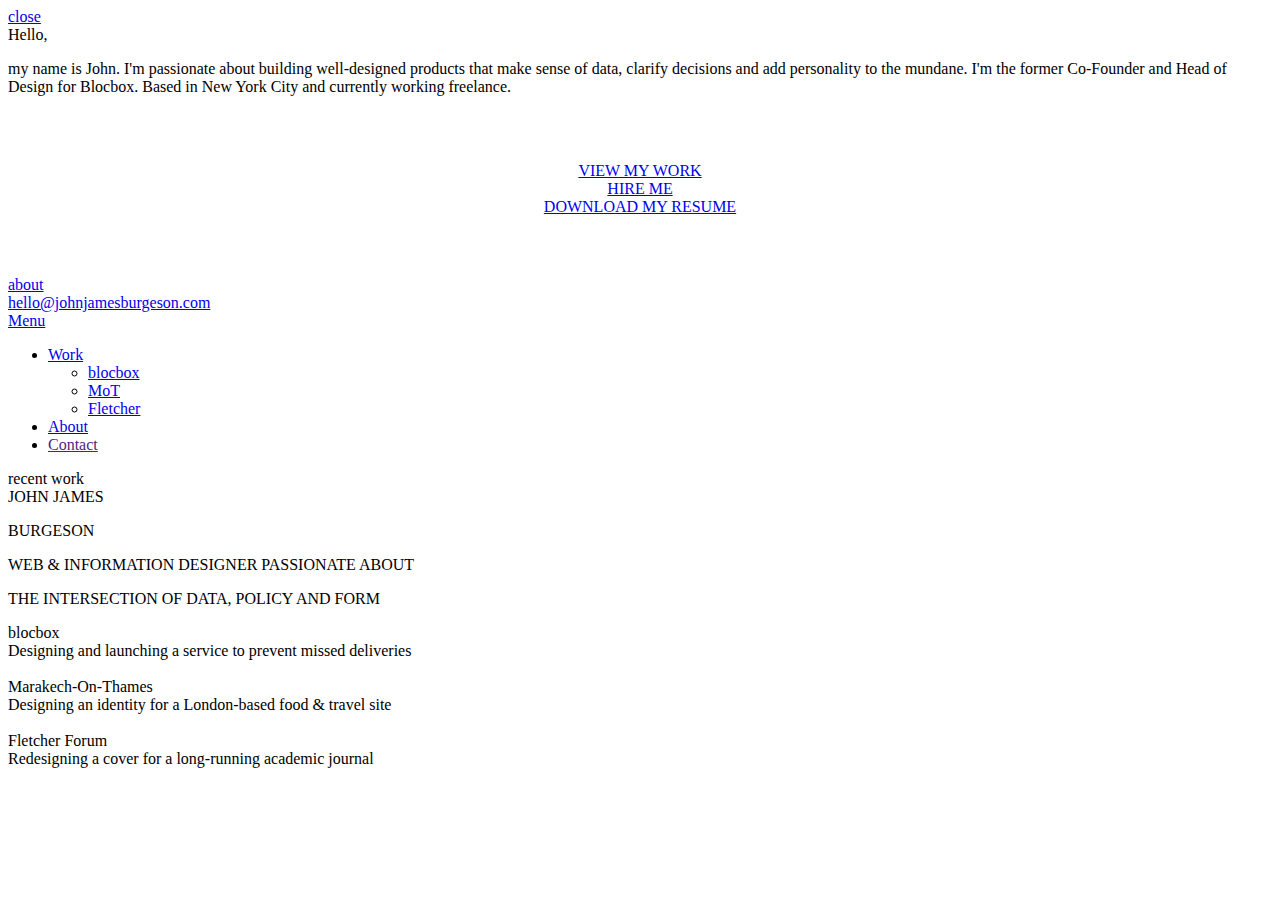
==== index.html @ c565b7f5 "Menu fix" ====
<!doctype html>
<html class="no-js" lang="en">

<head>
    <meta charset="utf-8">
    <meta http-equiv="X-UA-Compatible" content="IE=edge,chrome=1">
    <meta name="viewport" content="width=device-width, initial-scale=1.0">
    <meta name="HandheldFriendly" content="True">
    <meta name="MobileOptimized" content="320">

    <title>John James Burgeson</title>

    <link rel="stylesheet" type="text/css" media="screen" href="jb/css/concise.min.css" />
    <!-- JB css -->
    <link rel=stylesheet type="text/css" href="jb/css/jjb.css" />
    <!-- Full Page css -->
    <link rel="stylesheet" type="text/css" href="jb/css/jquery.fullPage.css" />
    <!-- Flickity css -->
    <link rel="stylesheet" type="text/css" href="jb/css/flickity.css" media="screen" />

    <!-- JJB JS -->
    <script type="text/javascript" src="jb/js/jjb.js"></script>
    <!-- JQUERY JS -->
    <script type="text/javascript" src="jb/js/jquery.min.js"></script>
    <!-- PARALLAX JS -->
    <script type="text/javascript" src="jb/js/parallax.min.js"></script>
    <!-- JQUERY JS -->
    <script src="http://ajax.googleapis.com/ajax/libs/jqueryui/1.9.1/jquery-ui.min.js"></script>
    <script src="http://ajax.googleapis.com/ajax/libs/jquery/1.11.1/jquery.min.js"></script>
    <!-- Fullpage JS -->
    <script type="text/javascript" src="jb/js/jquery.fullPage.min.js"></script>
    <script src="jb/vendors/jquery.easing.1.3.js"></script>
    <!-- Flickity JS -->
    <script type="text/javascript" src="jb/js/flickity.pkgd.min.js"></script>

    <!-- Font Awesome -->
    <!-- <link rel="stylesheet" href="path/to/font-awesome/css/font-awesome.min.css"> -->
    <link rel="stylesheet" type="text/css" href="css/font-awesome.min.css" />

    <link rel="shortcut icon" href="jb/images/favicon.ico" type="image/x-icon" />
    <link rel="apple-touch-icon" href="jb/images/apple-touch-icon.png" />

    <!--add typkit font -->
    <script src="https://use.typekit.net/olu7nwz.js"></script>
    <script>
        try {
            Typekit.load({
                async: true
            });
        } catch (e) {}
    </script>

    <!-- <style>
        @font-face {
            font-family: brandon-grotesque;
            src: url(jb/fonts/'Brandon_thin.otf');
            font-weight: 100;
        }
        
        @font-face {
            font-family: brandon-grotesque;
            src: url(jb/fonts/'Brandon_light.otf');
            font-weight: 300;
        }
        
        @font-face {
            font-family: brandon-grotesque;
            src: url(jb/fonts/'Brandon_reg.otf');
            font-weight: 400;
        }
        
        @font-face {
            font-family: brandon-grotesque;
            src: url(jb/fonts/'Brandon_med.otf');
            font-weight: 500;
        }
        
        @font-face {
            font-family: brandon-grotesque;
            src: url(jb/fonts/'Brandon_bld.otf');
            font-weight: 700;
        }
        
        @font-face {
            font-family: brandon-grotesque;
            src: url(jbfonts/'Brandon_blk.otf');
            font-weight: 900;
        }
        
        @font-face {
            font-family: arnopro;
            src: url(fonts/'ArnoPro-SmbdDisplay.otf');
        }
    </style> -->

    <!-- Meta Tags - Describe the Site -->
    <meta name="Description" CONTENT="John James Burgeson, JJB, John James, Burgeson, Burgeson design, graphic design, web design">
</head>

<body id="top" class="en site">
    <!-- ABOUT MODAL -->
    <div id="modal-about" class="modal-about">
        <div class="nav-left-modal">
            <div class="nav-transform">
                <div class="nav-left-wrapper">
                    <a href="#close" class="close">close</a>
                </div>
            </div>
        </div>
        <!-- <div class="nav-right-modal"> -->
            <!-- <div class="nav-transform-right">
                <div class="nav-right-wrapper">
                    <p class="nav-email"> hello@johnjamesburgeson.com </p>
                </div>
            </div> 
        </div> -->
        <div class="modal-container">
            <div class="modal-header hello">
                Hello,
            </div>
            <div class="modal-body">
                <div row>
                    <div column="6 +3">
                        <p class="subhead">my name is John.  I'm passionate about building well-designed products that make sense of data, clarify decisions and add personality to the mundane. I'm the former Co-Founder and Head of Design for Blocbox. Based in New York City and currently working freelance.</p>
                    </div>
                </div>
                <div row style="padding-top: 50px">
                    <div column="8 +2" style="padding: 0px 100px;">
                        <div column="4" style="text-align: center;">
                            <a class="subabout" style="padding-top: 10px" href="#section1" data-dismiss="modal">VIEW MY WORK</a>
                        </div>
                        <div column="4" style="text-align: center;">
                            <a class="subabout" style="padding-top: 10px" href="mailto:hello@johnjamesburgeson.com?bcc=jburgeson@gmail.com" target="_blank">HIRE ME</a>
                        </div>
                        <div column="4" style="text-align: center;">
                            <a class="subabout" style="padding-top: 10px" href="jb/docs/Burgeson%20Resume.pdf" target="_blank">DOWNLOAD MY RESUME</a>
                        </div>
                    </div>
                </div>
                <div column="8 +2" style="padding-top: 60px;">
                    <div column="3">
                        <a href="https://www.linkedin.com/in/jburgeson">
                            <div class="svg-icon linkedin"></div>
                        </a>
                    </div>
                    <div column="3">
                        <a>
                            <div class="behance svg-icon"></div>
                        </a>
                    </div>
                    <div column="3">
                        <a href="https://www.facebook.com/JJBurgeson">
                            <div class="facebook"></div>
                        </a>
                    </div>
                    <div column="3">
                        <a href="https://twitter.com/JBurgeson">
                            <div class="twitter"></div>
                        </a>
                    </div>
                </div>
            </div>
        </div>
    </div>

    <!-- L/R NAV -->
    <div class="nav-left">
        <div class="nav-transform">
            <div class="nav-left-wrapper fade-in delay">
                <a class="nav-about" href="#modal-about"> about </a>
            </div>
        </div>
    </div>
    <div class="nav-right">
        <div class="nav-transform-right">
            <div class="nav-right-wrapper fade-in delay">
                <a class="nav-email" href="mailto:hello@johnjamesburgeson.com?bcc=jburgeson@gmail.com"> hello@johnjamesburgeson.com </a>
            </div>
        </div>
    </div>

    <!-- NAV MENU -->
    <a id="nav-button" class="nav-button fade-in delay" href="#">Menu
        <span class="nav-icon"></span>
    </a>
    <div id="menu" class="nav">
        <div class="nav-wrapper">
            <nav>
                <ul>
                    <li class="nav-text">
                        <a id="nav-button" href="/#section1">Work</a>
                        <ul class="sub-nav">
                            <li class="sub-nav-text">
                                <a id="nav-button" href="/#section1">blocbox</a>
                            </li>
                            <li class="sub-nav-text">
                                <a href="/#section2" target="_self">MoT</a>
                            </li>
                            <li class="sub-nav-text">
                                <a href="/#section3">Fletcher</a>
                            </li>
                            <!-- <li class="sub-nav-text">
                                <a href="#section4">Consulting</a>
                            </li> -->
                        </ul>
                    </li>
                    <li class="nav-text">
                        <a href="/#modal-about">About</a>
                    </li>
                    <li class="nav-text">
                        <a href="">Contact</a>
                    </li>
                </ul>
            </nav>
            <!-- <p>Copyright © 2015 by John James Burgeson</p> -->
        </div>
    </div>

    <div id="fullpage" class="fullpage-wrapper">
        <div id="section0" class="section fp-section fp-table" data-anchor="Landing">
            <!-- PAGE -->
            <div class="parallax-window intro-bg" data-natural-height="578" data-natural-width="1440" data-image-src="jb/images/blue-sm.png" data-parallax="scroll">
            </div>
            <div class="recent">
                <a class="nav-work">recent work</a>
            </div>
            <div class="intro-wrapper">
                <div row>
                    <p class="intro" style="margin: 0;">JOHN JAMES</p>
                    <p class="intro wd">BURGESON</p>
                </div>
                <div row>
                    <div column="12">
                        <p class="intro-sub" style="margin: 10px 0px 0px 0px;">WEB & INFORMATION DESIGNER PASSIONATE ABOUT</p>
                        <p class="intro-sub">THE INTERSECTION OF DATA, POLICY AND FORM</p>
                    </div>
                </div>
            </div>
            <div id="startchange" class="nav-change"></div>
            <div id="startchange2" class="nav-change2"></div>
        </div>
        <div id="section1" class="section fp-section fp-table" data-anchor="blocbox">

            <!-- <div id="startchange2" class="nav-change2"></div> -->
            <div class="work-container">
                <div row class="work-box" style="margin:0;">
                    <div column="5">
                        <p class="work-head" style="margin: 0;">blocbox</p>
                        <p class="work-text" style="margin: 0;"> Designing and launching a service to prevent missed deliveries</p>
                        <div class="work-link">
                            <!-- <a class="w-link" href="">Learn More</a> -->
                        </div>
                    </div>
                    <div column="7">
                        <div class="gallery js-flickity" data-flickity-options='{ "contain": true, "imagesLoaded": true, "wrapAround": true, "autoPlay": 3500 }'>
                            <img src="jb/images/bb-logo-s.png" alt="">
                            <img src="jb/images/host-ss.png" alt="">
                            <img src="jb/images/landing-ss.png" alt="">
                            <img src="jb/images/calendar-ss.png" alt="">

                            <!-- <div class="carousel-cell">
                                    <div class="bb-green">
                                        <img src="images/BB-Logo.png">
                                    </div>
                                </div>
                                <div class="carousel-cell">
                                    <img class="carousel-cell-image" src="images/host-ss.png">
                                </div>
                                <div class="carousel-cell">
                                    <img class="carousel-cell-image ss">
                                </div> -->
                        </div>
                    </div>
                </div>
            </div>
        </div>
        <div id="section2" class="section fp-section fp-table" data-anchor="MoT">
            <div class="work-container">
                <div row class="work-box" style="margin:0;">
                    <div column="5">
                        <p class="work-head" style="margin: 0;">Marakech-On-Thames</p>
                        <p class="work-text" style="margin: 0;"> Designing an identity for a London-based food & travel site</p>
                        <div class="work-link">
                            <!-- <a class="w-link" href="">Learn More</a> -->
                        </div>
                    </div>
                    <div column="7" class="work-pic">
                        <img src="jb/images/MoT-cards.png" alt="" class="media--fluid">
                    </div>
                </div>
            </div>
        </div>
        <div id="section3" class="section fp-section fp-table" data-anchor="Fletcher">
            <div class="work-container">
                <div row class="work-box" style="margin:0;">
                    <div column="6">
                        <p class="work-head" style="margin: 0;">Fletcher Forum</p>
                        <p class="work-text" style="margin: 0;"> Redesigning a cover for a long-running academic journal</p>
                        <div class="work-link">
                            <!-- <a class="w-link" href="">Learn More</a> -->
                        </div>
                    </div>
                    <div column="6" class="work-pic">
                        <img src="jb/images/forum-book.png" alt="" class="media--fluid">
                    </div>
                </div>
            </div>
        </div>
        <!-- <div id="section4" class="section fp-section fp-table" style="height: 100vh;" data-anchor="lastpage">
            <div class="work-container">
                <div row class="work-box" style="margin:0;">
                    <div column="5">
                        <p class="work-head" style="margin: 0;">CONSULTING</p>
                        <p class="work-text" style="margin: 0;"> Redesigning a cover for a long-running acedemic journal</p>
                        <div class="work-link">
                            <a class="w-link" href="">Learn More</a>
                        </div>
                    </div>
                    <div column="6 +1" class="work-pic">
                        <img src="jb/images/forum-book.png" alt="" class="media--fluid">
                    </div>
                </div>
            </div>
        </div> -->
        <footer class="siteFooter" container></footer>
    </div>

    <!-- JS -->
    <script type="text/javascript" src="jb/js/jjb.js"></script>

</body>

</html>
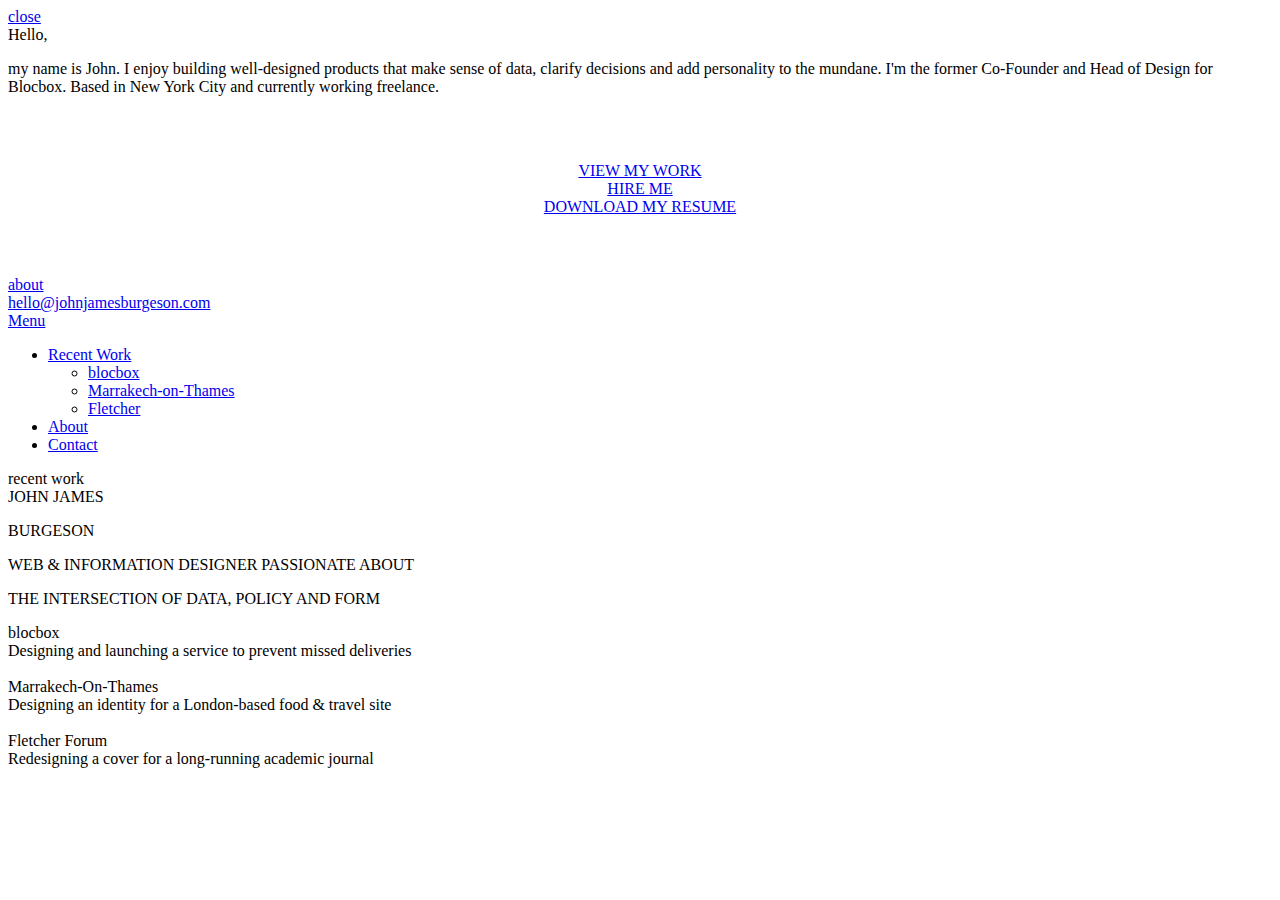
==== commit b2c03645: "nav responsive" ====
--- a/index.html
+++ b/index.html
@@ -121,7 +121,7 @@
             <div class="modal-body">
                 <div row>
                     <div column="6 +3">
-                        <p class="subhead">my name is John.  I'm passionate about building well-designed products that make sense of data, clarify decisions and add personality to the mundane. I'm the former Co-Founder and Head of Design for Blocbox. Based in New York City and currently working freelance.</p>
+                        <p class="subhead">my name is John.  I enjoy building well-designed products that make sense of data, clarify decisions and add personality to the mundane. I'm the former Co-Founder and Head of Design for Blocbox. Based in New York City and currently working freelance.</p>
                     </div>
                 </div>
                 <div row style="padding-top: 50px">
@@ -188,16 +188,16 @@
             <nav>
                 <ul>
                     <li class="nav-text">
-                        <a id="nav-button" href="/#section1">Work</a>
+                        <a href="/#section1" id="nav1" class="nav1">Recent Work</a>
                         <ul class="sub-nav">
                             <li class="sub-nav-text">
-                                <a id="nav-button" href="/#section1">blocbox</a>
+                                <a href="#section1" id="nav2" class="nav2">blocbox</a>
                             </li>
                             <li class="sub-nav-text">
-                                <a href="/#section2" target="_self">MoT</a>
+                                <a href="#section2" id="nav3" class="nav3" >Marrakech-on-Thames</a>
                             </li>
                             <li class="sub-nav-text">
-                                <a href="/#section3">Fletcher</a>
+                                <a href="/#section3" id="nav4" class="nav4" >Fletcher</a>
                             </li>
                             <!-- <li class="sub-nav-text">
                                 <a href="#section4">Consulting</a>
@@ -205,10 +205,10 @@
                         </ul>
                     </li>
                     <li class="nav-text">
-                        <a href="/#modal-about">About</a>
+                        <a href="/#modal-about" id="nav5" class="nav5">About</a>
                     </li>
                     <li class="nav-text">
-                        <a href="">Contact</a>
+                        <a href="mailto:hello@johnjamesburgeson.com?bcc=jburgeson@gmail.com" target="_blank">Contact</a>
                     </li>
                 </ul>
             </nav>
@@ -278,7 +278,7 @@
             <div class="work-container">
                 <div row class="work-box" style="margin:0;">
                     <div column="5">
-                        <p class="work-head" style="margin: 0;">Marakech-On-Thames</p>
+                        <p class="work-head" style="margin: 0;">Marrakech-On-Thames</p>
                         <p class="work-text" style="margin: 0;"> Designing an identity for a London-based food & travel site</p>
                         <div class="work-link">
                             <!-- <a class="w-link" href="">Learn More</a> -->
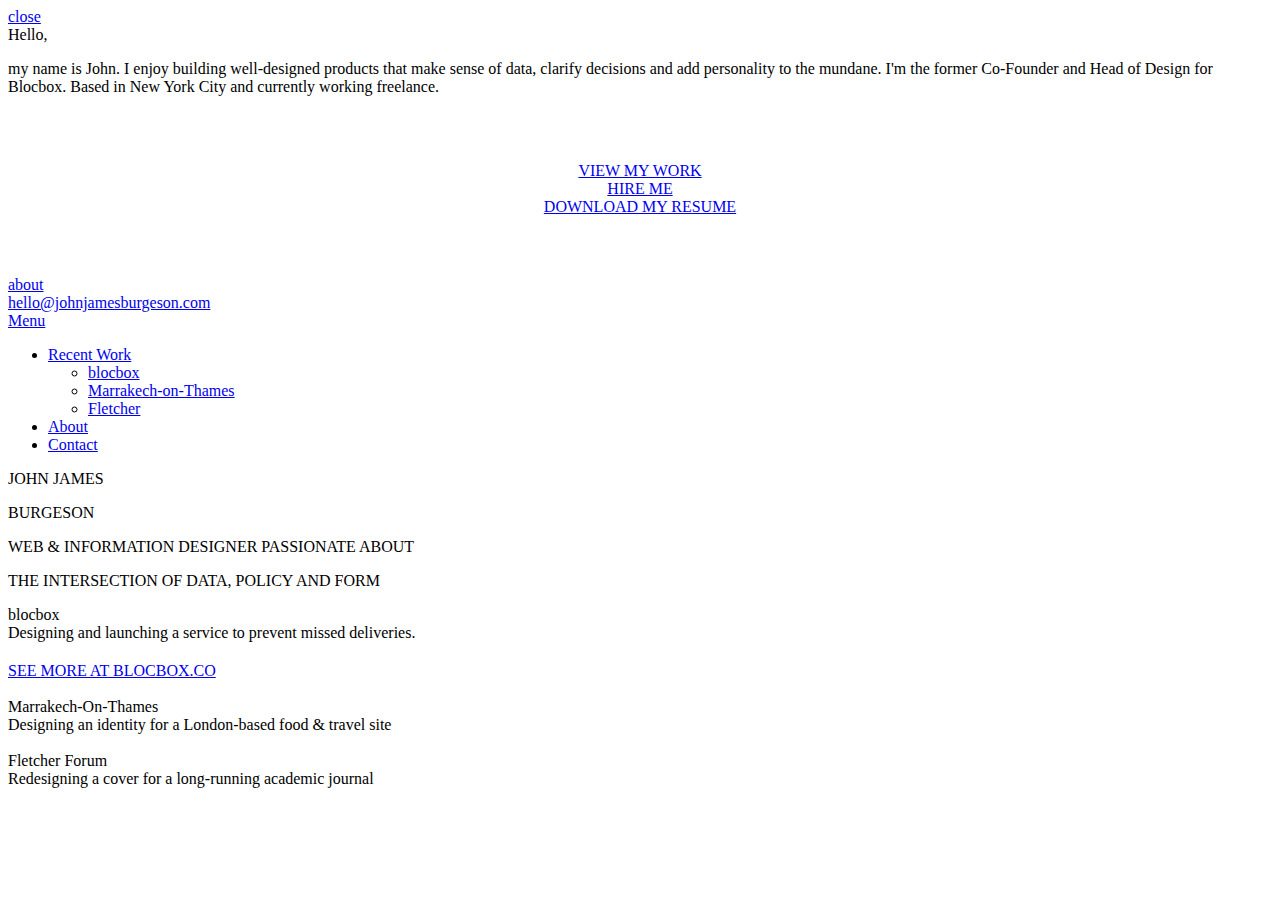
==== commit 6e8e12cf: "new metas" ====
--- a/index.html
+++ b/index.html
@@ -49,53 +49,77 @@
             });
         } catch (e) {}
     </script>
-
-    <!-- <style>
-        @font-face {
-            font-family: brandon-grotesque;
-            src: url(jb/fonts/'Brandon_thin.otf');
-            font-weight: 100;
-        }
-        
-        @font-face {
-            font-family: brandon-grotesque;
-            src: url(jb/fonts/'Brandon_light.otf');
-            font-weight: 300;
-        }
-        
-        @font-face {
-            font-family: brandon-grotesque;
-            src: url(jb/fonts/'Brandon_reg.otf');
-            font-weight: 400;
-        }
-        
-        @font-face {
-            font-family: brandon-grotesque;
-            src: url(jb/fonts/'Brandon_med.otf');
-            font-weight: 500;
-        }
-        
-        @font-face {
-            font-family: brandon-grotesque;
-            src: url(jb/fonts/'Brandon_bld.otf');
-            font-weight: 700;
-        }
-        
-        @font-face {
-            font-family: brandon-grotesque;
-            src: url(jbfonts/'Brandon_blk.otf');
-            font-weight: 900;
-        }
-        
-        @font-face {
-            font-family: arnopro;
-            src: url(fonts/'ArnoPro-SmbdDisplay.otf');
-        }
-    </style> -->
+    
+    <script>
+        $(document).ready(function () {
+            $('#fullpage').fullpage({
+                //Navigation
+                menu: '#menu',
+                lockAnchors: false,
+                anchors: ['Landing', 'blocbox', 'MoT', 'Fletcher', 'lastPage'],
+                navigation: false,
+                navigationPosition: 'right',
+                navigationTooltips: ['firstSlide', 'secondSlide'],
+                showActiveTooltip: false,
+                slidesNavigation: true,
+                slidesNavPosition: 'bottom',
+
+                //Scrolling
+                css3: true,
+                scrollingSpeed: 900,
+                autoScrolling: false,
+                fitToSection: false,
+                fitToSectionDelay: 10,
+                scrollBar: false,
+                easing: 'easeInOutCubic',
+                easingcss3: 'ease',
+                loopBottom: false,
+                loopTop: false,
+                loopHorizontal: true,
+                continuousVertical: false,
+
+                scrollOverflow: false,
+                touchSensitivity: 15,
+                normalScrollElementTouchThreshold: 5,
+
+                //Accessibility
+                keyboardScrolling: true,
+                animateAnchor: true,
+                recordHistory: true,
+
+                //Design
+                controlArrows: true,
+                verticalCentered: true,
+                resize: false,
+                sectionsColor: ['transparent', '#ffffff', '#ffffff', '#ffffff', '#ffffff'],
+                responsiveWidth: 0,
+                responsiveHeight: 0,
+
+                //Custom selectors
+                sectionSelector: '.section',
+                slideSelector: '.slide',
+
+                //events
+                onLeave: function (index, nextIndex, direction) {},
+                afterLoad: function (anchorLink, index) {},
+                afterRender: function () {},
+                afterResize: function () {},
+                afterSlideLoad: function (anchorLink, index, slideAnchor, slideIndex) {},
+                onSlideLeave: function (anchorLink, index, slideIndex, direction, nextSlideIndex) {}
+            });
+        });
+    </script>
 
     <!-- Meta Tags - Describe the Site -->
-    <meta name="Description" CONTENT="John James Burgeson, JJB, John James, Burgeson, Burgeson design, graphic design, web design">
+    <meta name="Description" CONTENT="The recent work of John James Burgeson">
+    <meta property="og:title" content="John James Burgeson">
+    <meta property="og:site_name" content="John James Burgeson">
+    <meta property="og:image" content="http://www.johnjamesburgeson.com/jb/images/jb-landing-ss.png">
+
+
+
 </head>
+
 
 <body id="top" class="en site">
     <!-- ABOUT MODAL -->
@@ -107,13 +131,6 @@
                 </div>
             </div>
         </div>
-        <!-- <div class="nav-right-modal"> -->
-            <!-- <div class="nav-transform-right">
-                <div class="nav-right-wrapper">
-                    <p class="nav-email"> hello@johnjamesburgeson.com </p>
-                </div>
-            </div> 
-        </div> -->
         <div class="modal-container">
             <div class="modal-header hello">
                 Hello,
@@ -121,11 +138,11 @@
             <div class="modal-body">
                 <div row>
                     <div column="6 +3">
-                        <p class="subhead">my name is John.  I enjoy building well-designed products that make sense of data, clarify decisions and add personality to the mundane. I'm the former Co-Founder and Head of Design for Blocbox. Based in New York City and currently working freelance.</p>
+                        <p class="subhead">my name is John. I enjoy building well-designed products that make sense of data, clarify decisions and add personality to the mundane. I'm the former Co-Founder and Head of Design for Blocbox. Based in New York City and currently working freelance.</p>
                     </div>
                 </div>
                 <div row style="padding-top: 50px">
-                    <div column="8 +2" style="padding: 0px 100px;">
+                    <div column="8 +2" style="padding: 0px 10%;">
                         <div column="4" style="text-align: center;">
                             <a class="subabout" style="padding-top: 10px" href="#section1" data-dismiss="modal">VIEW MY WORK</a>
                         </div>
@@ -194,10 +211,10 @@
                                 <a href="#section1" id="nav2" class="nav2">blocbox</a>
                             </li>
                             <li class="sub-nav-text">
-                                <a href="#section2" id="nav3" class="nav3" >Marrakech-on-Thames</a>
+                                <a href="#section2" id="nav3" class="nav3">Marrakech-on-Thames</a>
                             </li>
                             <li class="sub-nav-text">
-                                <a href="/#section3" id="nav4" class="nav4" >Fletcher</a>
+                                <a href="/#section3" id="nav4" class="nav4">Fletcher</a>
                             </li>
                             <!-- <li class="sub-nav-text">
                                 <a href="#section4">Consulting</a>
@@ -221,16 +238,13 @@
             <!-- PAGE -->
             <div class="parallax-window intro-bg" data-natural-height="578" data-natural-width="1440" data-image-src="jb/images/blue-sm.png" data-parallax="scroll">
             </div>
-            <div class="recent">
-                <a class="nav-work">recent work</a>
-            </div>
             <div class="intro-wrapper">
                 <div row>
                     <p class="intro" style="margin: 0;">JOHN JAMES</p>
                     <p class="intro wd">BURGESON</p>
                 </div>
                 <div row>
-                    <div column="12">
+                    <div column="10 +1">
                         <p class="intro-sub" style="margin: 10px 0px 0px 0px;">WEB & INFORMATION DESIGNER PASSIONATE ABOUT</p>
                         <p class="intro-sub">THE INTERSECTION OF DATA, POLICY AND FORM</p>
                     </div>
@@ -246,29 +260,17 @@
                 <div row class="work-box" style="margin:0;">
                     <div column="5">
                         <p class="work-head" style="margin: 0;">blocbox</p>
-                        <p class="work-text" style="margin: 0;"> Designing and launching a service to prevent missed deliveries</p>
-                        <div class="work-link">
-                            <!-- <a class="w-link" href="">Learn More</a> -->
+                        <p class="work-text" style="margin: 0;"> Designing and launching a service to prevent missed deliveries.</p>
+                        <div class="work-link" style="padding-top: 20px;">
+                            <a class="subabout" href="http://www.blocbox.co" target="_blank">SEE MORE AT BLOCBOX.CO</a>
                         </div>
                     </div>
                     <div column="7">
-                        <div class="gallery js-flickity" data-flickity-options='{ "contain": true, "imagesLoaded": true, "wrapAround": true, "autoPlay": 3500 }'>
-                            <img src="jb/images/bb-logo-s.png" alt="">
-                            <img src="jb/images/host-ss.png" alt="">
-                            <img src="jb/images/landing-ss.png" alt="">
-                            <img src="jb/images/calendar-ss.png" alt="">
-
-                            <!-- <div class="carousel-cell">
-                                    <div class="bb-green">
-                                        <img src="images/BB-Logo.png">
-                                    </div>
-                                </div>
-                                <div class="carousel-cell">
-                                    <img class="carousel-cell-image" src="images/host-ss.png">
-                                </div>
-                                <div class="carousel-cell">
-                                    <img class="carousel-cell-image ss">
-                                </div> -->
+                        <div class="gallery js-flickity" data-flickity-options='{ "contain": true, "imagesLoaded": true, "lazyLoad": true, "wrapAround": true, "autoPlay": 4000 }'>
+                            <img data-flickity-lazyload="jb/images/bb-logo-s.png" alt="">
+                            <img data-flickity-lazyload="jb/images/host-ss.png" alt="">
+                            <img data-flickity-lazyload="jb/images/landing-ss.png" alt="">
+                            <img data-flickity-lazyload="jb/images/calendar-ss.png" alt="">
                         </div>
                     </div>
                 </div>
